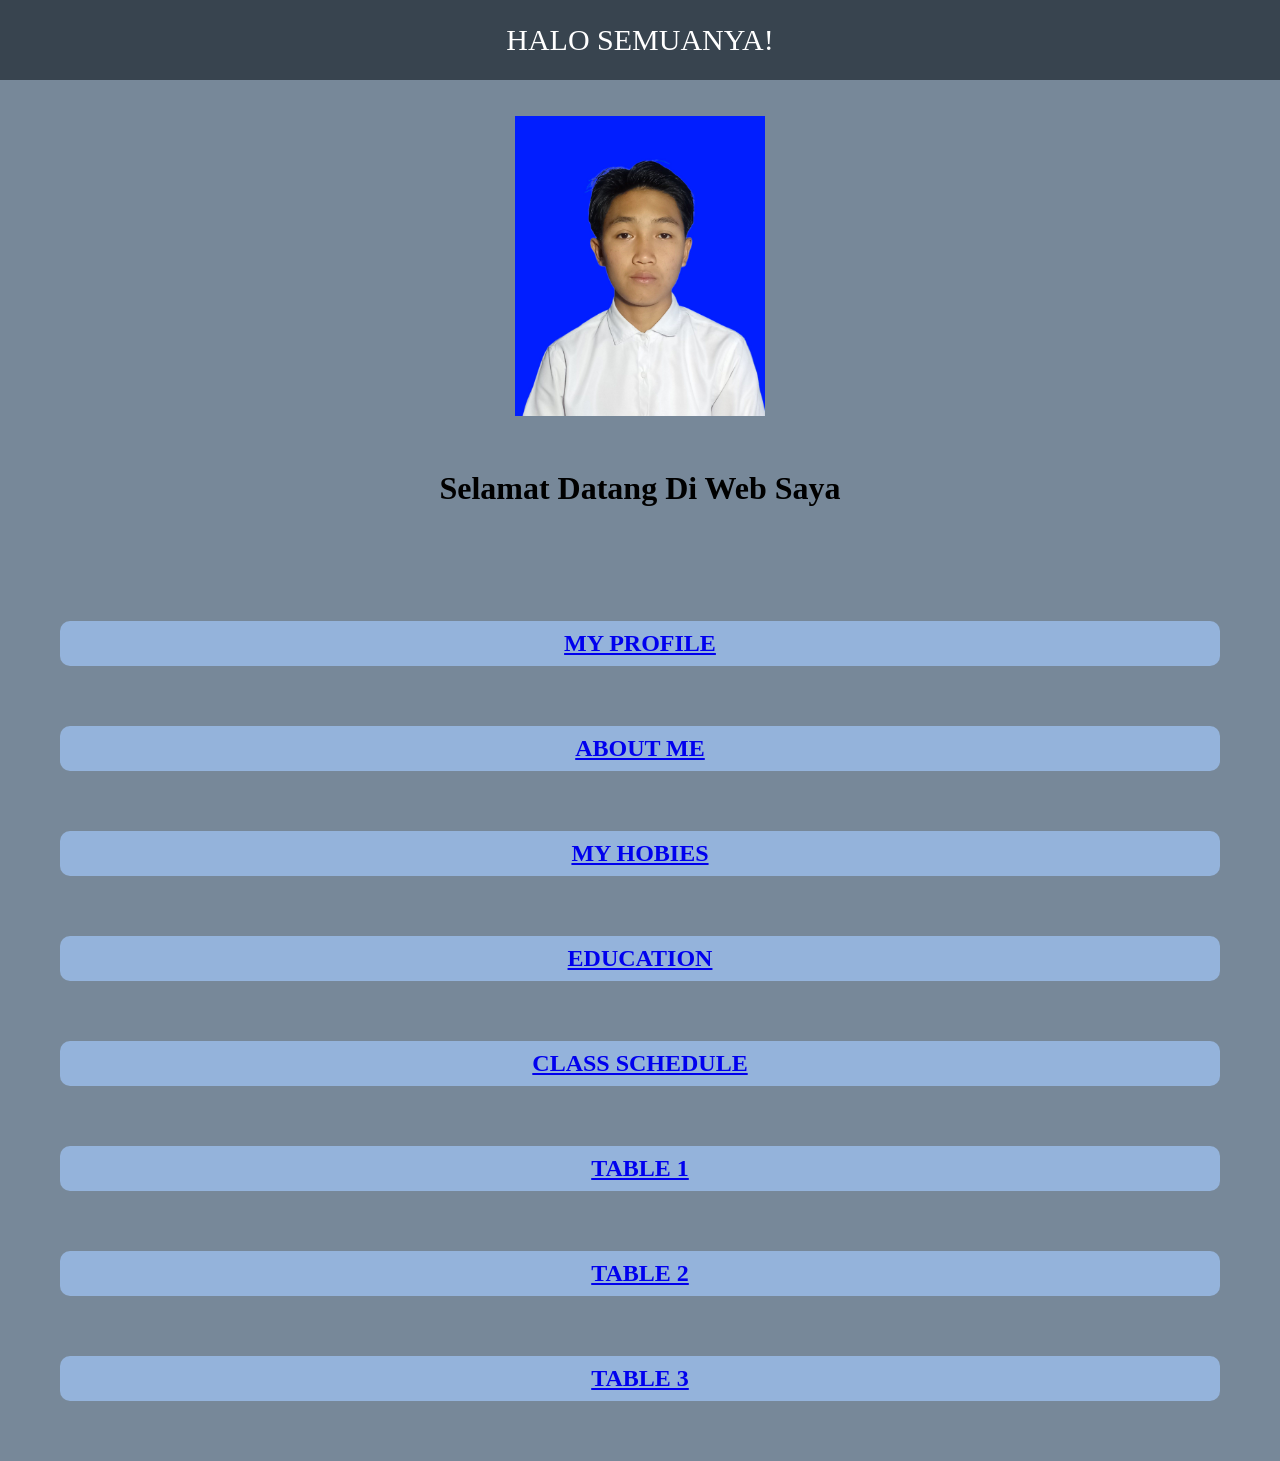
==== index.html @ 846912af "Add files via upload" ====
<html>
  <head>
    <title>final tugas</title>
    <link rel="stylesheet" href="style.css" />
  </head>
  <body>
    <div class="container"></div>
    <!-NAVIGATION BAR- >
     <div class="container-navbar">
       <ul class="ul-navbar">
         <li class="li-navbar"><a href="About.html" class="a-navbar">HALO SEMUANYA!</a></li>
       </ul>
     </div>
    <!-NAVIGATION BAR SELESAI- >

    <!- CONTENT 1- >
    <br>
    <br>
    <div class="container-content">
      <img src="opik.jpg" class ="img-content"/>
    </div>
    <!- CONTENT 1 END- >

    <!- FOOTER- >
     <br>
    <br>
    <br>
     <div class="container-footer">
       <center><h1>Selamat Datang Di Web Saya</h1></center>
     </div>
    <br>
    <br>
    <br>
    <div class = "container-link"
      <ul>
        <li><center><h2><a href="profile.html"</a>MY PROFILE</h2></center></li>
      </ul>
  </div>
    <div class = "container-link2"
      <ul>
        <li><center><h2><a href="About.html"</a>ABOUT ME</h2></center></li>
      </ul>
    </div>
    <div class = "container-link3"
      <ul>
        <li><center><h2><a href="hobi.html"</a>MY HOBIES</h2></center></li>
      </ul>
    </div>
    <div class = "container-link4"
      <ul>
        <li><center><h2><a href="pendidikan.html"</a>EDUCATION</h2></center></li>
      </ul>
    </div>
    <div class = "container-link5"
      <ul>
        <li><center><h2><a href="Jadwal.html"</a>CLASS SCHEDULE</h2></center></li>
      </ul>
    </div>
    <div class = "container-link6"
      <ul>
        <li><center><h2><a href="table1.html"</a>TABLE 1</h2></center></li>
      </ul>
    </div>
    <div class = "container-link7"
      <ul>
        <li><center><h2><a href="Table2.html"</a>TABLE 2</h2></center></li>
      </ul>
    </div>
    <div class = "container-link8"
      <ul>
        <li><center><h2><a href="table3.html"</a>TABLE 3</h2></center></li>
      </ul>
    </div>
  </body>
</html>
---- style.css ----
*,html{
  margin:0;
  padding:0;
}

body {
  background-color: lightslategrey;
}
.container 
  

.container-navbar {
  background-color:#333 ;
  width:100vh;
  height: 100vh;
}

.ul-navbar {
  display:flex;
  height:80px;
  justify-content:center;
  align-items: center;
  background-color: hwb(210 22% 69%);
}

.li-navbar{
  list-style-type: none;
  color:white;
  font-size : 30px;
  font-style: "Montserrat" ;
  
}
.li-navbar:hover {
  background-color:lightslategrey;
  transition: .3s ease-in-out;
  transition-delay: .3s;
  border-radius: 12px;
  
}
.a-navbar {
  color:white;
  text-decoration:none;
  
}
.container-content{
  display:flex;
  justify-content: center;

}

.img-content {
width: 250px;
height: 300px;
}

.container-footer {
  display:flex;
  justify-content:center;
  align-items:center;
}

.img-footer {
  font-size: 40px;
}
.container-link {
  display : flex;
  justify-content: center;
  height: 45px;
  align-items:center;
  margin : 60px;
  border-radius: 10px;
  background-color:hwb(214 58% 14%);
  list-style-type: none;
}

.container-link2{
  display : flex;
  justify-content: center;
  height: 45px;
  align-items:center;
  margin : 60px;
  border-radius: 10px;
  background-color:hwb(214 58% 14%);
  list-style-type: none;
}

.container-link3{
  display : flex;
  justify-content: center;
  height: 45px;
  align-items:center;
  margin : 60px;
  border-radius: 10px;
  background-color:hwb(214 58% 14%);
  list-style-type: none;
}

.container-link4{
  display : flex;
  justify-content: center;
  height: 45px;
  align-items:center;
  margin : 60px;
  border-radius: 10px;
  background-color:hwb(214 58% 14%);
  list-style-type: none;
}

.container-link5{
  display : flex;
  justify-content: center;
  height: 45px;
  align-items:center;
  margin : 60px;
  border-radius: 10px;
  background-color:hwb(214 58% 14%);
  list-style-type: none;
}

.container-link6{
  display : flex;
  justify-content: center;
  height: 45px;
  align-items:center;
  margin : 60px;
  border-radius: 10px;
  background-color:hwb(214 58% 14%);
  list-style-type: none;
}

.container-link7{
  display : flex;
  justify-content: center;
  height: 45px;
  align-items:center;
  margin : 60px;
  border-radius: 10px;
  background-color:hwb(214 58% 14%);
  list-style-type: none;
}
.container-link8{
  display : flex;
  justify-content: center;
  height: 45px;
  align-items:center;
  margin : 60px;
  border-radius: 10px;
  background-color:hwb(214 58% 14%);
  list-style-type: none;
}
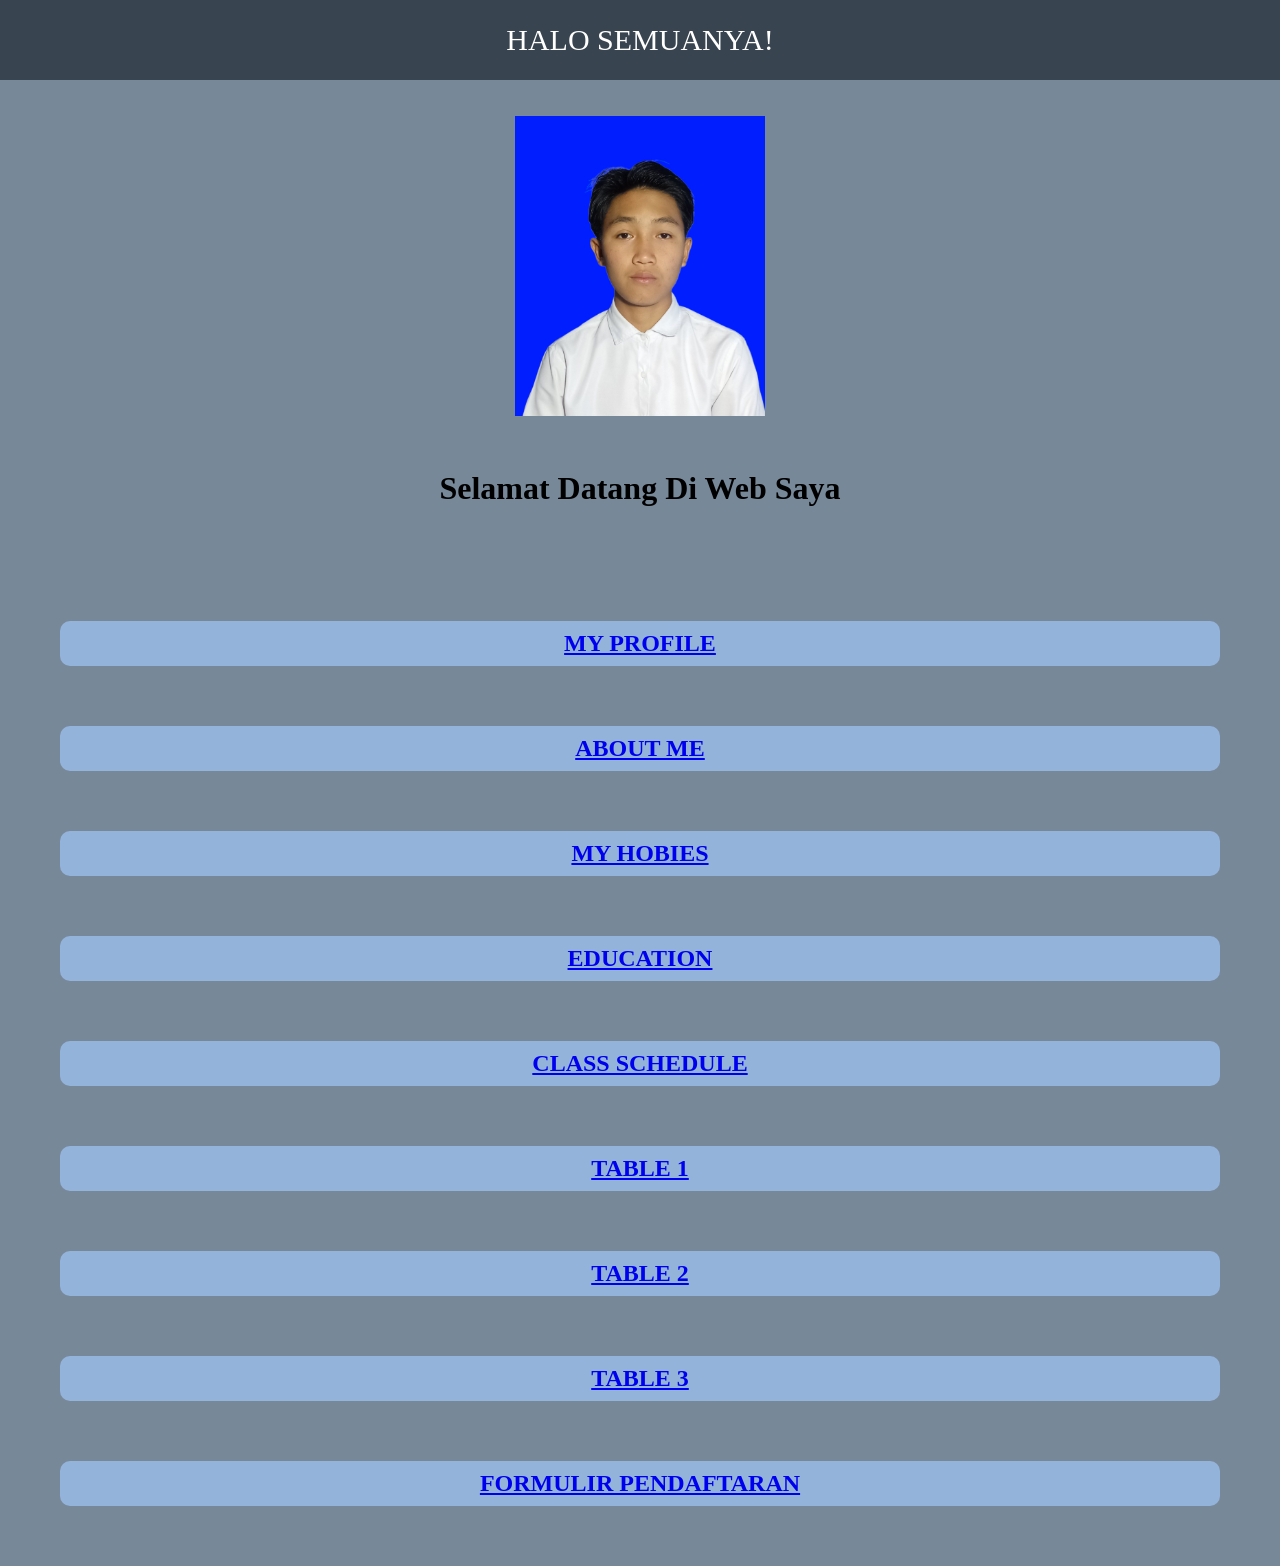
==== commit fb515d0f: "Add files via upload" ====
--- a/index.html
+++ b/index.html
@@ -71,5 +71,10 @@
         <li><center><h2><a href="table3.html"</a>TABLE 3</h2></center></li>
       </ul>
     </div>
+    <div class = "container-link9"
+      <ul>
+        <li><center><h2><a href="form.html"</a>FORMULIR PENDAFTARAN</h2></center></li>
+      </ul>
+    </div>
   </body>
 </html>
--- a/style.css
+++ b/style.css
@@ -148,3 +148,14 @@
   background-color:hwb(214 58% 14%);
   list-style-type: none;
 }
+
+.container-link9{
+  display : flex;
+  justify-content: center;
+  height: 45px;
+  align-items:center;
+  margin : 60px;
+  border-radius: 10px;
+  background-color:hwb(214 58% 14%);
+  list-style-type: none;
+}
